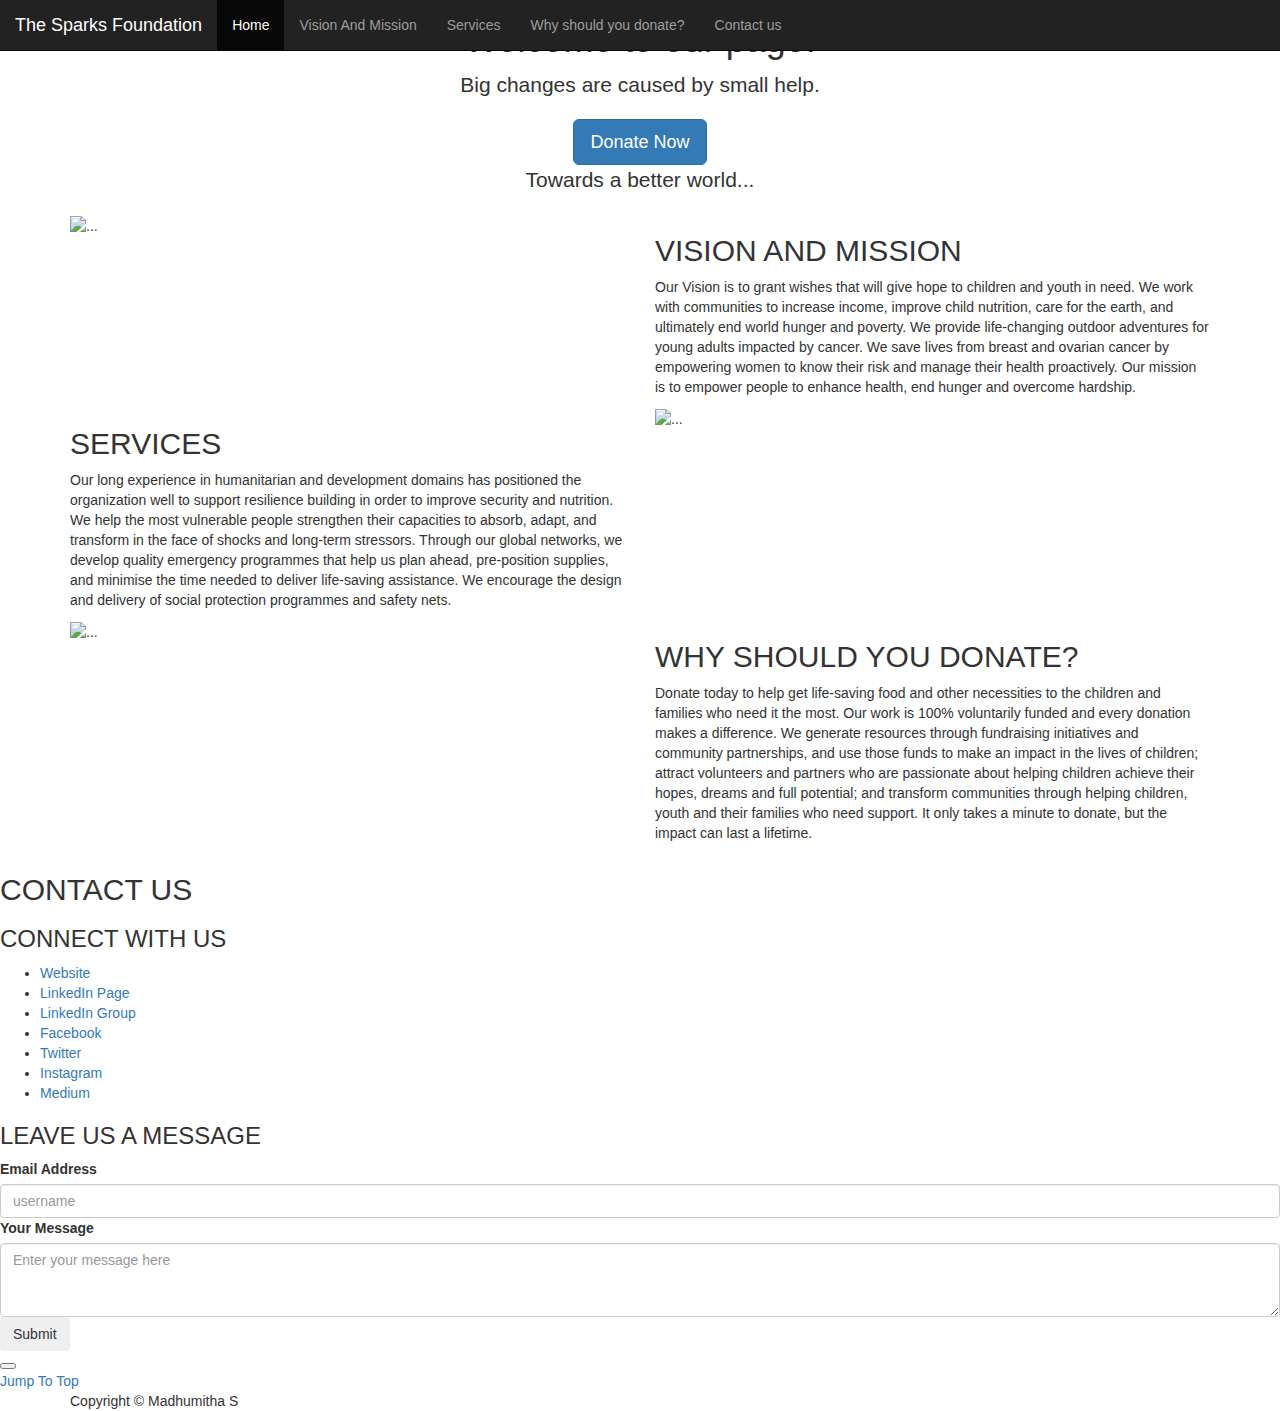
==== task-3/index.html @ ab797b89 "Update index.html" ====
<!DOCTYPE html>
<html lang="en">
  <head>
    <meta charset="UTF-8" />
    <meta http-equiv="X-UA-Compatible" content="IE=edge" />
    <meta name="viewport" content="width=device-width, initial-scale=1.0" />
    <meta name="description" content="" />
    <meta name="author" content="" />
    <title>Payment Gateway Integration</title>
    <link rel="stylesheet" href="css/styles.css" />
    <link rel="stylesheet" href="https://maxcdn.bootstrapcdn.com/bootstrap/3.4.1/css/bootstrap.min.css">
  <script src="https://ajax.googleapis.com/ajax/libs/jquery/3.5.1/jquery.min.js"></script>
  <script src="https://maxcdn.bootstrapcdn.com/bootstrap/3.4.1/js/bootstrap.min.js"></script>
  </head>
  <body>
    <main>
      <header>
        <!--Navigation Bar-->
        <nav class="py-5 navbar navbar-inverse navbar-fixed-top">
          <div class="container-fluid">
            <div class="navbar-header">
              <a class="navbar-brand logo-txtt" href="#"
                ><span class="logo-txtt">The Sparks Foundation</span></a
              >
            </div>
            <ul class="nav navbar-nav">
              <li class="active navv-txt"><a href="#">Home</a></li>
              <li class="navv-txt"><a href="#vnm">Vision And Mission</a></li>
              <li class="navv-txt"><a href="#service">Services</a></li>
              <li class="navv-txt"><a href="#donate">Why should you donate?</a></li>
              <li class="navv-txt"><a href="#contact">Contact us</a></li>
            </ul>
          </div>
        </nav>
      </header>

      <!-- Header-->
      <header class="py-5">
        <div class="container px-5">
            <div class="row justify-content-center">
                <div class="col-lg-12 col-xxl-12">
                    <div class="text-center my-5">
                        <h1 class="main">Welcome to our page!</h1>
                        <p class="lead">Big changes are caused by small help.</p>
                        <a class="btn btn-primary btn-lg" href="https://rzp.io/l/rDeA42wT" target="_blank">Donate Now</a>
                        <p class="lead">Towards a better world...</p>
                    </div>
                </div>
            </div>
        </div>
    </header>

    <!--Section one-->
    <section class="px-5 bg-light" id="vnm">
      <div class="container px-5 my-5">
          <div class="row gx-5 align-items-center">
              <div class="col-lg-6"><img class="img-left" src="images/donation-01.jpg" alt="..." /></div>
              <div class="col-lg-6">
                  <h2 class="subheading1">VISION AND MISSION</h2>
                  <p class="lead1">Our Vision is to grant wishes that will give hope to children and youth in need. We work with communities to increase income, improve child nutrition, care for the earth, and ultimately end world hunger and poverty. We provide life-changing outdoor adventures for young adults impacted by cancer. We save lives from breast and ovarian cancer by empowering women to know their risk and manage their health proactively. Our mission is to empower people to enhance health, end hunger and overcome hardship.</p>
              </div>
          </div>
      </div>
  </section>

  <!--Section two-->
  <section class="px-5 bg-light" id="service">
      <div class="container px-5 my-5">
          <div class="row gx-5 align-items-center">
              <div class="col-lg-6">
                  <h2 class="subheading2">SERVICES</h2>
                  <p class="lead2">Our long experience in humanitarian and development domains has positioned the organization well to support resilience building in order to improve security and nutrition. We help the most vulnerable people strengthen their capacities to absorb, adapt, and transform in the face of shocks and long-term stressors. Through our global networks, we develop quality emergency programmes that help us plan ahead, pre-position supplies, and minimise the time needed to deliver life-saving assistance. We encourage the design and delivery of social protection programmes and safety nets.</p>
              </div>
              <div class="col-lg-6 order-first order-lg-last"><img class="img-right" src="images/donation-02.jpg" alt="..." /></div>
          </div>
      </div>
  </section>

  <!--Section three-->
  <section class="px-5 bg-light" id="donate">
    <div class="container px-5 my-5">
        <div class="row gx-5 align-items-center">
            <div class="col-lg-6 order-first order-lg-last"><img class="img-left" src="images/donation-02.jpg" alt="..." /></div>
            <div class="col-lg-6">
                <h2 class="subheading1">WHY SHOULD YOU DONATE?</h2>
                <p class="lead1">Donate today to help get life-saving food and other necessities to the children and families who need it the most. Our work is 100% voluntarily funded and every donation makes a difference. We generate resources through fundraising initiatives and community partnerships, and use those funds to make an impact in the lives of children;  attract volunteers and partners who are passionate about helping children achieve their hopes, dreams and full potential; and transform communities through helping children, youth and their families who need support. It only takes a minute to donate, but the impact can last a lifetime.</p>
            </div>
        </div>
    </div>
</section>
    
      <!--Contact Us-->
      <section id="contact">
        <div class="container1">
          <h2 class="subheading2">CONTACT US</h2>

            <!--Connect with us-->
            <h3 class="subsub">CONNECT WITH US</h3>
            <div class="connect">
              <ul>
                <li><a href="https://www.thesparksfoundationsingapore.org/" target="_blank">Website</a></li>
                <li><a href="https://www.linkedin.com/company/the-sparks-foundation/" target="_blank">LinkedIn Page</a></li>
                <li><a href="https://www.linkedin.com/groups/10379184/" target="_blank">LinkedIn Group</a></li>
                <li><a href="https://www.facebook.com/thesparksfoundation.info" target="_blank">Facebook</a></li>
                <li><a href="https://twitter.com/tsfsingapore" target="_blank">Twitter</a></li>
                <li ><a href="https://instagram.com/thesparksfoundation.info" target="_blank">Instagram</a></li>
                <li ><a href="https://medium.com/thesparksfoundation" target="_blank">Medium</a></li>
              </ul>
            </div>
            
            <!--Write a message-->
            <h3 class="subsub">LEAVE US A MESSAGE</h3>
            <form>
              <div class="contactform">
              <label class="form-label">Email Address</label>
              <input type="email" required class="form-control" placeholder="username">
              </div>
              <div class="contactform">
                <label class="form-label">Your Message</label>
                <textarea class="form-control" required placeholder="Enter your message here" rows="3"></textarea>
              </div>
              <button type="submit" class="btn" >
                Submit
              </button>
            </form>
              </div>
            <button type="button" >
            </button>
          </div>
        </div>
      </section>

      <a href="#" class="top">Jump To Top</a>
    </main>

    <!-- Footer-->
    <footer class="bg-dark py-4 mt-auto">
      <div class="container px-5">
          <div class="footer-content">
                Copyright &copy; Madhumitha S
          </div>
      </div>
  </footer>
  </body>
</html>
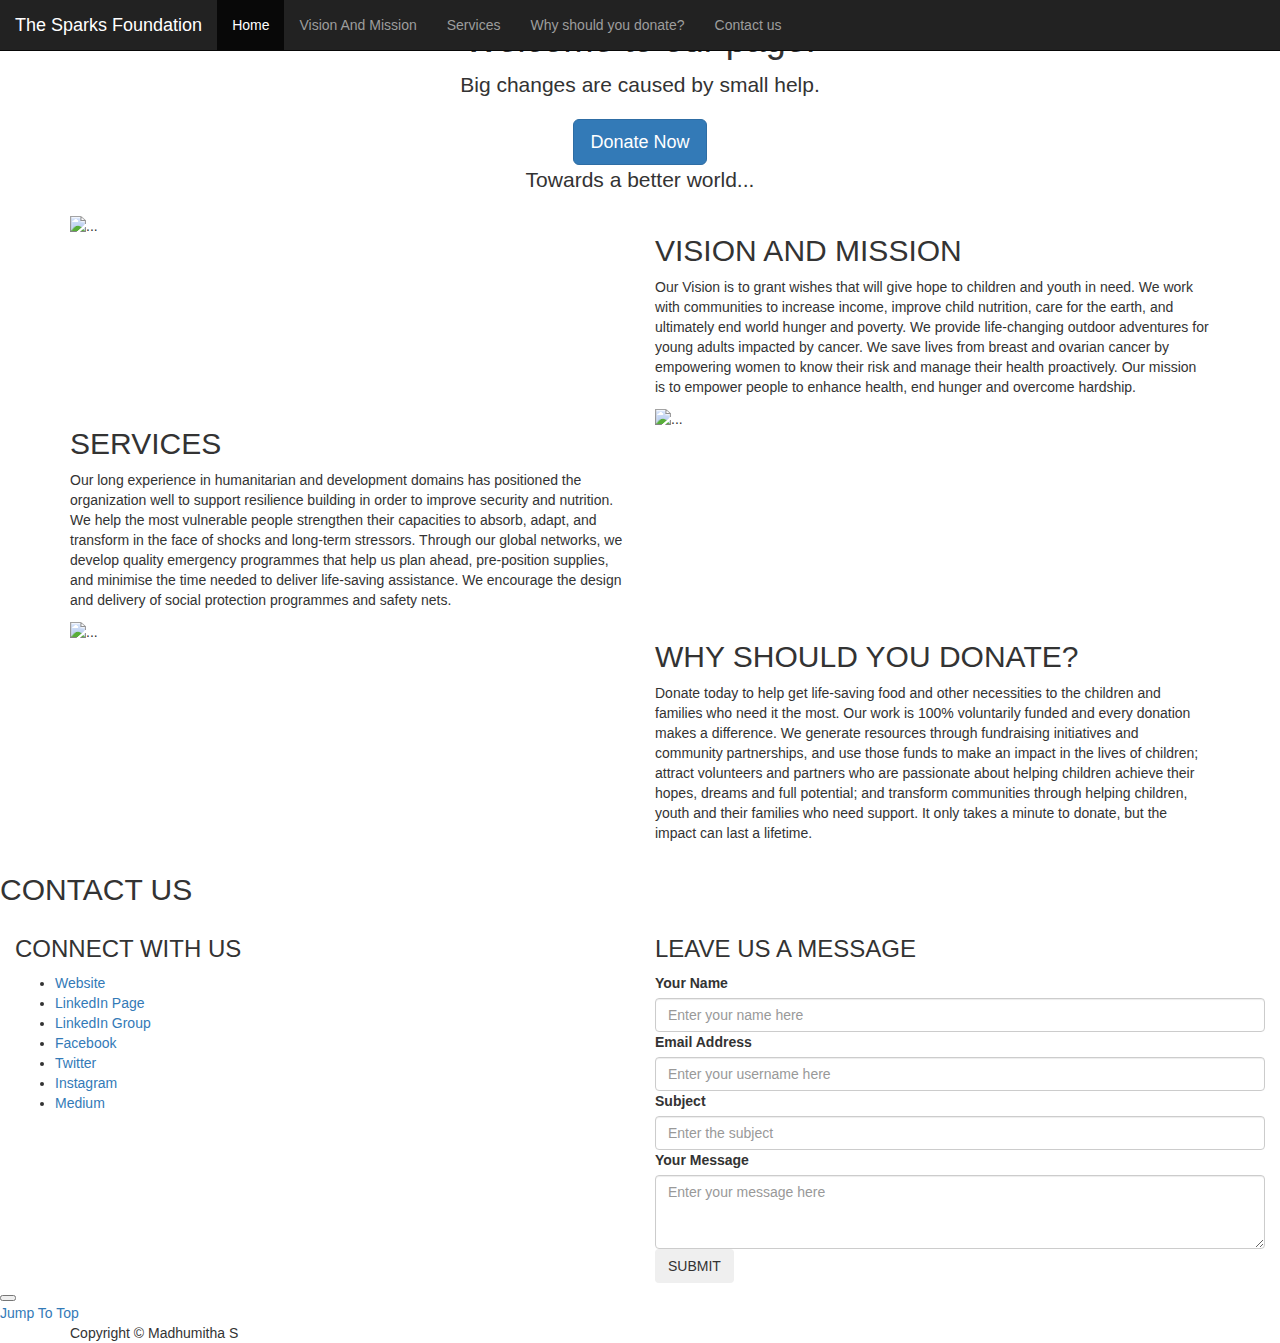
==== commit 16ca4eb4: "Update index.html" ====
--- a/task-3/index.html
+++ b/task-3/index.html
@@ -80,7 +80,7 @@
   <section class="px-5 bg-light" id="donate">
     <div class="container px-5 my-5">
         <div class="row gx-5 align-items-center">
-            <div class="col-lg-6 order-first order-lg-last"><img class="img-left" src="images/donation-02.jpg" alt="..." /></div>
+            <div class="col-lg-6 order-first order-lg-last"><img class="img-left" src="images/donation-03.jpg" alt="..." /></div>
             <div class="col-lg-6">
                 <h2 class="subheading1">WHY SHOULD YOU DONATE?</h2>
                 <p class="lead1">Donate today to help get life-saving food and other necessities to the children and families who need it the most. Our work is 100% voluntarily funded and every donation makes a difference. We generate resources through fundraising initiatives and community partnerships, and use those funds to make an impact in the lives of children;  attract volunteers and partners who are passionate about helping children achieve their hopes, dreams and full potential; and transform communities through helping children, youth and their families who need support. It only takes a minute to donate, but the impact can last a lifetime.</p>
@@ -95,6 +95,7 @@
           <h2 class="subheading2">CONTACT US</h2>
 
             <!--Connect with us-->
+            <div class="col-lg-6 col-xxl-6">
             <h3 class="subsub">CONNECT WITH US</h3>
             <div class="connect">
               <ul>
@@ -107,26 +108,37 @@
                 <li ><a href="https://medium.com/thesparksfoundation" target="_blank">Medium</a></li>
               </ul>
             </div>
+          </div>
             
             <!--Write a message-->
+            <div class="col-lg-6 col-xxl-6">
             <h3 class="subsub">LEAVE US A MESSAGE</h3>
-            <form>
+            <form class="message">
               <div class="contactform">
-              <label class="form-label">Email Address</label>
-              <input type="email" required class="form-control" placeholder="username">
-              </div>
+              <label class="form-label">Your Name</label>
+              <input type="text" required class="form-control" placeholder="Enter your name here">
+              </div>          
               <div class="contactform">
-                <label class="form-label">Your Message</label>
-                <textarea class="form-control" required placeholder="Enter your message here" rows="3"></textarea>
-              </div>
+                <label class="form-label">Email Address</label>
+                <input type="email" required class="form-control" placeholder="Enter your username here">
+                </div>
+                <div class="contactform">
+                  <label class="form-label">Subject</label>
+                  <input type="text" required class="form-control" placeholder="Enter the subject">
+                  </div>
+                  <div class="contactform">
+                    <label class="form-label">Your Message</label>
+                    <textarea class="form-control" required placeholder="Enter your message here" rows="3"></textarea>
+                  </div>
               <button type="submit" class="btn" >
-                Submit
+                SUBMIT
               </button>
             </form>
               </div>
             <button type="button" >
             </button>
           </div>
+        </div>
         </div>
       </section>
 
